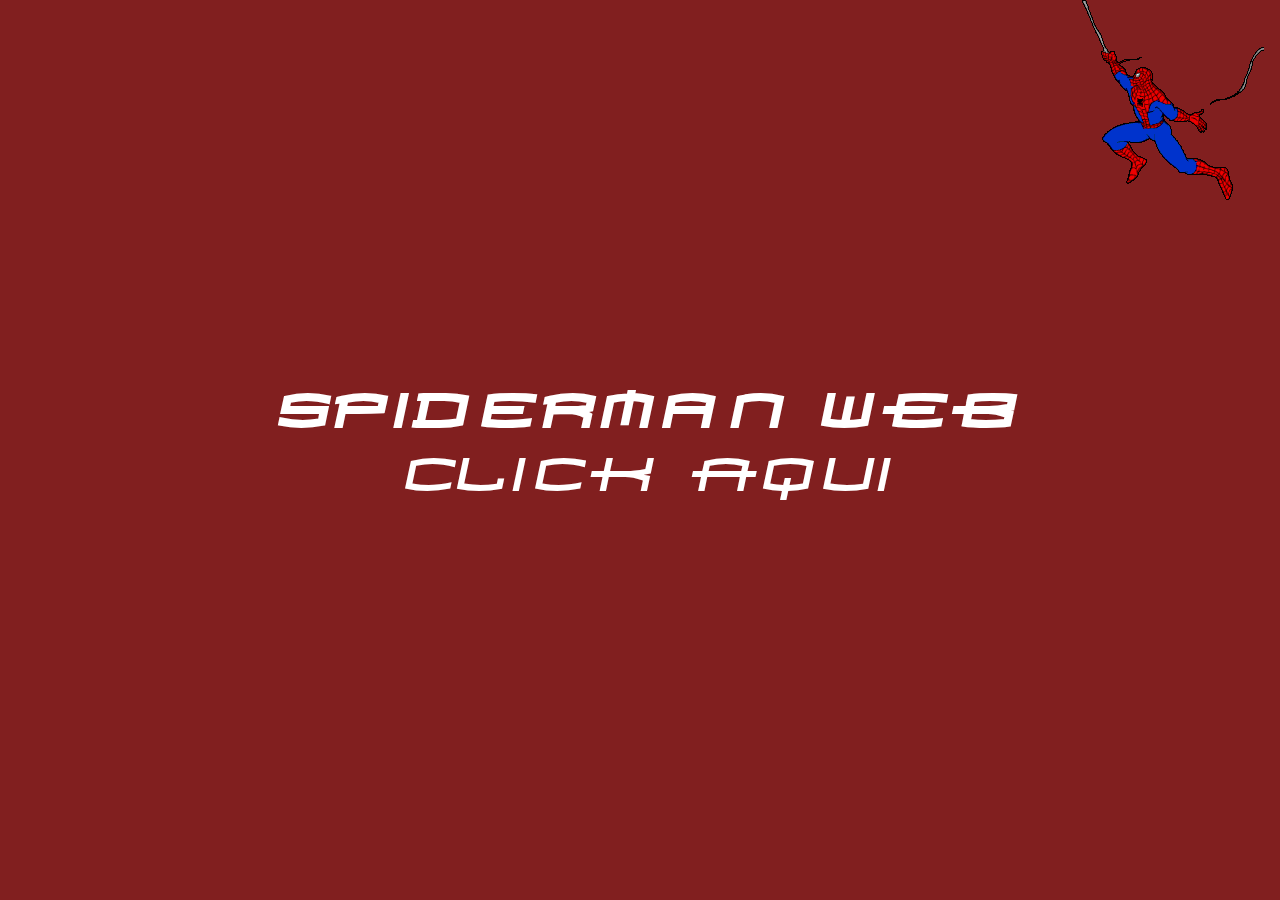
==== index.html @ 6c0f672e "feat: hide scrollbar" ====
<!DOCTYPE html>
<html lang="es">
    <head>
        <title> Spider-man</title>
        <meta charset="UTF-8">
        <meta name="author" content="Carlos Garcia">
        <meta name="owner" content="Carlos Garcia">
        <meta name="viewport" content="width=device-width, initial-scale=1.0"> 
        <link rel="stylesheet" href="./styles/estilos.css">
        <link rel="stylesheet" href="./styles/slideshow.css">
        <link rel="stylesheet" href="./styles/playVideo.css">
        <link rel="stylesheet" href="./styles/overlay.css">
        <link rel="icon" type="image/x-icon" href="./images/spiderman.ico"> 
        <script src="scripts/setEnemy.js"></script>
        
        <script src="scripts/topnav.js"></script>
        <script src="scripts/playVideo.js"></script>
        <script src="scripts/validateForm.js"></script>
        <script src="scripts/overlay_privacy.js"></script>
    </head>
    <body>
        <a name="inicio"></a>
        <div id="landing" onclick="landing_shrink()">
            <div id="landing_gif"></div>
            <div><h1>SPIDERMAN Web</h1></div>
            <div>Click aqui</div>
        </div>
        <div id="myLinks">
            <div><a href="#personaje" onclick="addMargin('personajeId')"> Protagonista </a></div>
            <div><a href="#habilidades" onclick="addMargin('habilidadesId')"> Habilidades </a></div>
            <div><a href="#enemigos" onclick="addMargin('enemigosId')"> Enemigos </a></div>
            <div><a href="#aliados" onclick="addMargin('aliadosId')"> Aliados </a></div>
        </div>

        <div class="no_landing contenedor-video">
            <iframe src="https://www.youtube.com/embed/Lddu3XraE0U?autoplay=1&mute=1&rel=0" title="YouTube video player" frameborder="0" allow="accelerometer; autoplay; clipboard-write; encrypted-media; gyroscope; picture-in-picture; web-share" allowfullscreen></iframe>
        </div>
        <a name="personaje"></a>
        <header class="no_landing">
            <div><a href="#inicio"><img id="logo" src="./images/logo.png"></a> </div>
            <div><a href="#personaje" onclick="addMargin('personajeId')"> Protagonista </a></div>
            <div><a href="#habilidades" onclick="addMargin('habilidadesId')"> Habilidades </a></div>
            <div><a href="#enemigos" onclick="addMargin('enemigosId')"> Enemigos </a></div>
            <div><a href="#aliados" onclick="addMargin('aliadosId')"> Aliados </a></div>
            <div><h1 style="font-size: large;">Spiderman</h1></div>
            <div>
                <a href="#" onclick="verticalMenu()"> <svg xmlns="http://www.w3.org/2000/svg" width="32" height="32" fill="currentColor" class="bi bi-list" viewBox="0 0 16 16">
                            <path fill-rule="evenodd" d="M2.5 12a.5.5 0 0 1 .5-.5h10a.5.5 0 0 1 0 1H3a.5.5 0 0 1-.5-.5zm0-4a.5.5 0 0 1 .5-.5h10a.5.5 0 0 1 0 1H3a.5.5 0 0 1-.5-.5zm0-4a.5.5 0 0 1 .5-.5h10a.5.5 0 0 1 0 1H3a.5.5 0 0 1-.5-.5z"/>
                            </svg>
                </a>
            </div>
            
        </header>
        
        
        <div class="personaje no_landing" id="personajeId">
            <div id="personaje_imagen">
                <img class="img_responsive front" src="images/spider-man.jpeg" alt="spiderman">
                <img class="img_responsive back" src="images/peter-parker.jpg" alt="spiderman">
            </div>
            <div style="flex-direction: column;">
                <h1> Peter Parker</h1>
                <p style="text-align: justify; text-justify: inter-character;">
                    Lorem ipsum dolor sit amet consectetur adipisicing elit. Explicabo nulla aut accusantium ipsa magnam nobis aliquam quae eius impedit, optio, placeat praesentium at iure voluptates modi ullam corporis? Veniam, at.
                </p>
                <p style="text-align: justify; text-justify: inter-character;">
                    Lorem ipsum dolor sit amet consectetur adipisicing elit. Explicabo nulla aut accusantium ipsa magnam nobis aliquam quae eius impedit, optio, placeat praesentium at iure voluptates modi ullam corporis? Veniam, at.
                </p>
                <p style="text-align: justify; text-justify: inter-character;">
                    Lorem ipsum dolor sit amet consectetur adipisicing elit. Explicabo nulla aut accusantium ipsa magnam nobis aliquam quae eius impedit, optio, placeat praesentium at iure voluptates modi ullam corporis? Veniam, at.
                </p>       
            </div>
        </div>
        <a name="habilidades"></a>
        <div class="habilidades no_landing" id="habilidadesId">
            <div class="flex-container-column">
                <div style="width: 100%; align-items:flex-start; margin-top: 50px; flex-wrap: wrap; align-content: flex-start;">
                    <div class="dot" onclick="currentSlide(1)"><img src="./images/gadget1.jpg"></div> 
                    <div class="dot" onclick="currentSlide(2)"><img src="./images/gadget2.jpg"></div> 
                    <div class="dot" onclick="currentSlide(3)"><img src="./images/gadget3.jpg"></div>
                    <div class="dot" onclick="currentSlide(4)"><img src="./images/gadget4.jpg"></div>
                    <div class="dot" onclick="currentSlide(5)"><img src="./images/gadget5.jpg"></div> 
                    <div class="dot" onclick="currentSlide(6)"><img src="./images/gadget6.jpg"></div> 
                </div>
                <div class="flex-container-column" style="width: 100%;">
                    <div>
                        <h1 id="nombre_artilugio"> Lanzaredes</h1>
                    </div>
                
                    <div style="width: 75%; height: 200px;">
                        <p id="descripcion_artilugio">
                            Lanza redes y atrapa a los enemigos
                        </p>
                    </div>
                </div>
            </div>
            <div class="slideshow-container">
                <div class="mySlides fade">
                    <div id="local-video" >
                        <video muted id="local-video-1" controls>
                            <source src="./video/weeb_shoot.mp4" type="video/mp4">
                        </video>
                    </div>
                    <div id="imagen-overlay-1">
                        <img src="./images/gadget1.jpg" >
                    </div>
                    <a class="play" onclick="playVideo(1)">
                        <svg xmlns="http://www.w3.org/2000/svg" width="64" height="64" fill="currentColor" class="bi bi-play" viewBox="0 0 16 16">
                            <path d="M10.804 8 5 4.633v6.734L10.804 8zm.792-.696a.802.802 0 0 1 0 1.392l-6.363 3.692C4.713 12.69 4 12.345 4 11.692V4.308c0-.653.713-.998 1.233-.696l6.363 3.692z"/>
                          </svg>
                    </a>
                </div> 
                <div class="mySlides fade">
                    <div id="local-video">
                        <video muted id="local-video-2" controls>
                            <source src="./video/punch.mp4" type="video/mp4">
                        </video>
                    </div>
                    <div id="imagen-overlay-2">
                        <img src="./images/gadget2.jpg" >
                    </div>
                    <a class="play" onclick="playVideo(2)">
                        <svg xmlns="http://www.w3.org/2000/svg" width="64" height="64" fill="currentColor" class="bi bi-play" viewBox="0 0 16 16">
                            <path d="M10.804 8 5 4.633v6.734L10.804 8zm.792-.696a.802.802 0 0 1 0 1.392l-6.363 3.692C4.713 12.69 4 12.345 4 11.692V4.308c0-.653.713-.998 1.233-.696l6.363 3.692z"/>
                          </svg>
                    </a>
                </div> 
                <div class="mySlides fade">
                    <div id="local-video">
                        <video muted id="local-video-3" controls>
                            <source src="./video/jump.mp4" type="video/mp4">
                        </video>
                    </div>
                    <div id="imagen-overlay-3">
                        <img src="./images/gadget3.jpg" >
                    </div>
                    <a class="play" onclick="playVideo(3)">
                        <svg xmlns="http://www.w3.org/2000/svg" width="64" height="64" fill="currentColor" class="bi bi-play" viewBox="0 0 16 16">
                            <path d="M10.804 8 5 4.633v6.734L10.804 8zm.792-.696a.802.802 0 0 1 0 1.392l-6.363 3.692C4.713 12.69 4 12.345 4 11.692V4.308c0-.653.713-.998 1.233-.696l6.363 3.692z"/>
                          </svg>
                    </a>
                </div>
                <div class="mySlides fade">
                    <div id="local-video">
                        <video muted id="local-video-4" controls>
                            <source src="./video/electrified.mp4" type="video/mp4">
                        </video>
                    </div>
                    <div id="imagen-overlay-4">
                        <img src="./images/gadget4.jpg" >
                    </div>
                    <a class="play" onclick="playVideo(4)">
                        <svg xmlns="http://www.w3.org/2000/svg" width="64" height="64" fill="currentColor" class="bi bi-play" viewBox="0 0 16 16">
                            <path d="M10.804 8 5 4.633v6.734L10.804 8zm.792-.696a.802.802 0 0 1 0 1.392l-6.363 3.692C4.713 12.69 4 12.345 4 11.692V4.308c0-.653.713-.998 1.233-.696l6.363 3.692z"/>
                          </svg>
                    </a>
                </div> 
                <div class="mySlides fade">
                    <div id="local-video">
                        <video muted id="local-video-5" controls>
                            <source src="./video/gravity.mp4" type="video/mp4">
                        </video>
                    </div>
                    <div id="imagen-overlay-5">
                        <img src="./images/gadget5.jpg" >
                    </div>
                    <a class="play" onclick="playVideo(5)">
                        <svg xmlns="http://www.w3.org/2000/svg" width="64" height="64" fill="currentColor" class="bi bi-play" viewBox="0 0 16 16">
                            <path d="M10.804 8 5 4.633v6.734L10.804 8zm.792-.696a.802.802 0 0 1 0 1.392l-6.363 3.692C4.713 12.69 4 12.345 4 11.692V4.308c0-.653.713-.998 1.233-.696l6.363 3.692z"/>
                          </svg>
                    </a>
                </div> 
                <div class="mySlides fade">
                    <div id="local-video">
                        <video muted id="local-video-6" controls>
                            <source src="./video/holodrone.mp4" type="video/mp4">
                        </video>
                    </div>
                    <div id="imagen-overlay-6">
                        <img src="./images/gadget6.jpg" >
                    </div>
                    <a class="play" onclick="playVideo(6)">
                        <svg xmlns="http://www.w3.org/2000/svg" width="64" height="64" fill="currentColor" class="bi bi-play" viewBox="0 0 16 16">
                            <path d="M10.804 8 5 4.633v6.734L10.804 8zm.792-.696a.802.802 0 0 1 0 1.392l-6.363 3.692C4.713 12.69 4 12.345 4 11.692V4.308c0-.653.713-.998 1.233-.696l6.363 3.692z"/>
                          </svg>
                    </a>
                </div>
                <a class="prev" onclick="plusSlides(-1)">❮</a>
                <a class="next" onclick="plusSlides(1)">❯</a>
                
            </div>
        </div>
            <a name="enemigos"></a>
        <div id="enemigosId" class="flex-container no_landing" style="align-items: center; justify-content: center; background-color: black;">
            <ul>
                <li onclick="setEnemy('Dr Octopus',1)">Dr Octopus</li>
                <li onclick="setEnemy('Electro',2)">Electro</li>
                <li onclick="setEnemy('Buitre',3)">Buitre</li>
                <li onclick="setEnemy('Rhino',4)">Rhino</li>
            </ul>
        </div>
        <div class="enemigos no_landing">
            <div class="flex-container-column">
                <h1 id="nombre_enemigo"> Dr Octopus </h1>
                <p>
                    Lorem ipsum dolor sit amet consectetur adipisicing elit. Nostrum perferendis error reprehenderit eveniet sapiente necessitatibus fugit asperiores, odit, unde quidem sequi magnam, quasi obcaecati quae cumque veniam doloribus rerum suscipit?
                    Lorem ipsum dolor sit amet consectetur adipisicing elit. Deserunt, at repudiandae provident excepturi praesentium sint doloribus dicta doloremque officiis. Dolorem ea ab corporis necessitatibus accusamus omnis a maiores debitis libero.
                </p>
            </div>
            <div>
                <img id="imagen_enemigo" class="img_responsive" style="position: relative;" src="images/octopus.jpeg">
            </div>
        </div>
        <div class="horizontal_decoration no_landing"> 
        </div>
        <a name="aliados"></a>
        <div class="aliados no_landing" id="aliadosId"> 
                <div class="aliado_imagen">
                    <img src="./images/mary_jane.png">
                    <div class="aliado_texto">
                        <h1 style="margin-bottom: 20px;">Mary Jane</h1>
                        <div>
                            <div>
                                Lorem ipsum dolor, sit amet consectetur adipisicing elit. Quos, ut corporis fugiat fuga expedita quaerat perferendis dolores nulla modi. Impedit aspernatur quaerat temporibus natus dolor aut similique dolore voluptatibus maxime!
                            </div>
                            <div>
                                Lorem ipsum dolor, sit amet consectetur adipisicing elit. Quos, ut corporis fugiat fuga expedita quaerat perferendis dolores nulla modi. Impedit aspernatur quaerat temporibus natus dolor aut similique dolore voluptatibus maxime!
                            </div>
                        </div>
                    </div>
                </div>
                <div class="aliado_imagen">
                    <img src="./images/miles_morales.jpg">
                    <div class="aliado_texto">
                        <h1 style="margin-bottom: 20px;">Miles Morales</h1>
                        <div>
                            <div>
                                Lorem ipsum dolor, sit amet consectetur adipisicing elit. Quos, ut corporis fugiat fuga expedita quaerat perferendis dolores nulla modi. Impedit aspernatur quaerat temporibus natus dolor aut similique dolore voluptatibus maxime!
                            </div>
                            <div>
                                Lorem ipsum dolor, sit amet consectetur adipisicing elit. Quos, ut corporis fugiat fuga expedita quaerat perferendis dolores nulla modi. Impedit aspernatur quaerat temporibus natus dolor aut similique dolore voluptatibus maxime!
                            </div>
                        </div>
                    </div>
                </div>
 
                <div class="aliado_imagen">
                    <img src="./images/black_cat.jpg">
                    <div class="aliado_texto">
                        <h1 style="margin-bottom: 20px;">Black Cat</h1>
                        <div>
                            <div>
                                Lorem ipsum dolor, sit amet consectetur adipisicing elit. Quos, ut corporis fugiat fuga expedita quaerat perferendis dolores nulla modi. Impedit aspernatur quaerat temporibus natus dolor aut similique dolore voluptatibus maxime!
                            </div>
                            <div>
                                Lorem ipsum dolor, sit amet consectetur adipisicing elit. Quos, ut corporis fugiat fuga expedita quaerat perferendis dolores nulla modi. Impedit aspernatur quaerat temporibus natus dolor aut similique dolore voluptatibus maxime!
                            </div>
                        </div>
                    </div>
                </div>
                <div class="aliado_imagen">
                    <img src="./images/aunt_may.jpg">
                    <div class="aliado_texto">
                        <h1 style="margin-bottom: 20px;">Tia May</h1>
                        <div>
                            <div>
                                Lorem ipsum dolor, sit amet consectetur adipisicing elit. Quos, ut corporis fugiat fuga expedita quaerat perferendis dolores nulla modi. Impedit aspernatur quaerat temporibus natus dolor aut similique dolore voluptatibus maxime!
                            </div>
                            <div>
                                Lorem ipsum dolor, sit amet consectetur adipisicing elit. Quos, ut corporis fugiat fuga expedita quaerat perferendis dolores nulla modi. Impedit aspernatur quaerat temporibus natus dolor aut similique dolore voluptatibus maxime!
                            </div>
                        </div>
                    </div>
                </div>
        </div>
        
        <a name="contacto"></a>
        

        <div class="contacto no_landing" id="contactoId"> 
            <h1 style="text-align: center;"> Formulario de contacto</h1>
            <div id="form-type">
                    
                <form  action="mailto:garciaroi@esat-alumni.com" method="post" enctype="text/plain" onsubmit="return validateForm()">
                    <table style="border: 1px; margin: auto;" cellpadding="10">
                        <tr>
                            <td> Nombre </td> 
                            <td> <input type="text" name="nombre" placeholder="Nombre"></td>
                        </tr>
                        <tr>
                            <td> Apellido </td> 
                            <td> <input type="text" name="apellido"  placeholder="Apellido"></td>
                        </tr>
                        <tr>
                            <td> Email </td> 
                            <td> <input type="email"  placeholder="Email" width="100%"> <br></td>
                        </tr>
                        <tr>
                            <td style="text-align: center;" colspan="2"> Descripcion </td>
                        </tr>
                        <tr>
                            <td colspan="2"> <textarea name="descripcion" rows="15" cols="1">
                                
                            </textarea> </td> 
                        </tr>
                        <tr>
                            <td style="text-align: center;"> <input style="text-align: center;" type="submit" value="Enviar"></td> 
                            <td style="text-align: center;"> <input style="text-align: center;" type="reset" value="Borrar datos"> </td>
                        </tr>
                        <tr>
                            <td><input id="accept_policy" type="checkbox"></td>
                            <td> Politica de privacidad</td>
                        </tr>
                        <tr>
                            <td colspan="2"><div class="myBox">
                                <p><strong>POLÍTICA DE PRIVACIDAD</strong></p><p>El presente Política de Privacidad establece los términos en que Carlos García usa y protege la información que es proporcionada por sus usuarios al momento de utilizar su sitio web. Esta compañía está comprometida con la seguridad de los datos de sus usuarios. Cuando le pedimos llenar los campos de información personal con la cual usted pueda ser identificado, lo hacemos asegurando que sólo se empleará de acuerdo con los términos de este documento. Sin embargo esta Política de Privacidad puede cambiar con el tiempo o ser actualizada por lo que le recomendamos y enfatizamos revisar continuamente esta página para asegurarse que está de acuerdo con dichos cambios.</p><p><strong>Información que es recogida</strong></p><p>Nuestro sitio web podrá recoger información personal por ejemplo: Nombre,&nbsp; información de contacto como&nbsp; su dirección de correo electrónica e información demográfica. Así mismo cuando sea necesario podrá ser requerida información específica para procesar algún pedido o realizar una entrega o facturación.</p><p><strong>Uso de la información recogida</strong></p><p>Nuestro sitio web emplea la información con el fin de proporcionar el mejor servicio posible, particularmente para mantener un registro de usuarios, de pedidos en caso que aplique, y mejorar nuestros productos y servicios. &nbsp;Es posible que sean enviados correos electrónicos periódicamente a través de nuestro sitio con ofertas especiales, nuevos productos y otra información publicitaria que consideremos relevante para usted o que pueda brindarle algún beneficio, estos correos electrónicos serán enviados a la dirección que usted proporcione y podrán ser cancelados en cualquier momento.</p><p>Carlos García está altamente comprometido para cumplir con el compromiso de mantener su información segura. Usamos los sistemas más avanzados y los actualizamos constantemente para asegurarnos que no exista ningún acceso no autorizado.</p><p><strong>Cookies</strong></p><p>Una cookie se refiere a un fichero que es enviado con la finalidad de solicitar permiso para almacenarse en su ordenador, al aceptar dicho fichero se crea y la cookie sirve entonces para tener información respecto al tráfico web, y también facilita las futuras visitas a una web recurrente. Otra función que tienen las cookies es que con ellas las web pueden reconocerte individualmente y por tanto brindarte el mejor servicio personalizado de su web.</p><p>Nuestro sitio web emplea las cookies para poder identificar las páginas que son visitadas y su frecuencia. Esta información es empleada únicamente para análisis estadístico y después la información se elimina de forma permanente. Usted puede eliminar las cookies en cualquier momento desde su ordenador. Sin embargo las cookies ayudan a proporcionar un mejor servicio de los sitios web, estás no dan acceso a información de su ordenador ni de usted, a menos de que usted así lo quiera y la proporcione directamente <a href="https://noticiasatleticodemadrid.es/" target="_blank">noticias</a>. Usted puede aceptar o negar el uso de cookies, sin embargo la mayoría de navegadores aceptan cookies automáticamente pues sirve para tener un mejor servicio web. También usted puede cambiar la configuración de su ordenador para declinar las cookies. Si se declinan es posible que no pueda utilizar algunos de nuestros servicios.</p><p><strong>Enlaces a Terceros</strong></p><p>Este sitio web pudiera contener en laces a otros sitios que pudieran ser de su interés. Una vez que usted de clic en estos enlaces y abandone nuestra página, ya no tenemos control sobre al sitio al que es redirigido y por lo tanto no somos responsables de los <a href="https://plantillaterminosycondicionestiendaonline.com/" target="_blank">términos o privacidad</a> ni de la protección de sus datos en esos otros sitios terceros. Dichos sitios están sujetos a sus propias políticas de privacidad por lo cual es recomendable que los consulte para confirmar que usted está de acuerdo con estas.</p><p><strong>Control de su información personal</strong></p><p>En cualquier momento usted puede restringir la recopilación o el uso de la información personal que es proporcionada a nuestro sitio web.&nbsp; Cada vez que se le solicite rellenar un formulario, como el de alta de usuario, puede marcar o desmarcar la opción de recibir información por correo electrónico. &nbsp;En caso de que haya marcado la opción de recibir nuestro boletín o publicidad usted puede cancelarla en cualquier momento.</p><p>Esta compañía no venderá, cederá ni distribuirá la información personal que es recopilada sin su consentimiento, salvo que sea requerido por un juez con un orden judicial.</p><p>Carlos García Se reserva el derecho de cambiar los términos de la presente Política de Privacidad en cualquier momento.</p><p>Esta politica de privacidad se han generado en <a href="https://politicadeprivacidadplantilla.com/" target="_blank">politicadeprivacidadplantilla.com</a>.<br></p>
                            </div></td>
                        </tr> 
                    
                        
                    </table>
                </form>
            </div>
        </div>
        <footer class="no_landing">
            <div>
                Academic Web made by <a href="./cv/index.html" target="_blank">Carlos Garcia </a>
            </div>
            <div>
                <a href="#" onclick="showPrivacy()">Politica privacidad</a>
            </div>
            <div>
                <a href="#contacto">Contacto</a>
            </div>
            <div>
                <a href="https://www.linkedin.com/in/carlos-garc%C3%ADa-roig-8a1536192/" target="_blank"><img src="./images/linkedin.png"></a>
                <a href="https://twitter.com/SpiderMan" target="_blank"><img src="./images/twitter.png"></a>
                <a href="https://www.youtube.com/channel/UChGyVH970KcYHYltQmR-JnA" target="_blank"><img src="./images/youtube.png"></a>
            </div>
        </footer>
        <div class="overlay" id="overlay">
            <div class="popup" id="popup">
                <span class="close " onclick="closePrivacy()">X</span>
                <p><strong>POLÍTICA DE PRIVACIDAD</strong></p><p>El presente Política de Privacidad establece los términos en que Carlos García usa y protege la información que es proporcionada por sus usuarios al momento de utilizar su sitio web. Esta compañía está comprometida con la seguridad de los datos de sus usuarios. Cuando le pedimos llenar los campos de información personal con la cual usted pueda ser identificado, lo hacemos asegurando que sólo se empleará de acuerdo con los términos de este documento. Sin embargo esta Política de Privacidad puede cambiar con el tiempo o ser actualizada por lo que le recomendamos y enfatizamos revisar continuamente esta página para asegurarse que está de acuerdo con dichos cambios.</p><p><strong>Información que es recogida</strong></p><p>Nuestro sitio web podrá recoger información personal por ejemplo: Nombre,&nbsp; información de contacto como&nbsp; su dirección de correo electrónica e información demográfica. Así mismo cuando sea necesario podrá ser requerida información específica para procesar algún pedido o realizar una entrega o facturación.</p><p><strong>Uso de la información recogida</strong></p><p>Nuestro sitio web emplea la información con el fin de proporcionar el mejor servicio posible, particularmente para mantener un registro de usuarios, de pedidos en caso que aplique, y mejorar nuestros productos y servicios. &nbsp;Es posible que sean enviados correos electrónicos periódicamente a través de nuestro sitio con ofertas especiales, nuevos productos y otra información publicitaria que consideremos relevante para usted o que pueda brindarle algún beneficio, estos correos electrónicos serán enviados a la dirección que usted proporcione y podrán ser cancelados en cualquier momento.</p><p>Carlos García está altamente comprometido para cumplir con el compromiso de mantener su información segura. Usamos los sistemas más avanzados y los actualizamos constantemente para asegurarnos que no exista ningún acceso no autorizado.</p><p><strong>Cookies</strong></p><p>Una cookie se refiere a un fichero que es enviado con la finalidad de solicitar permiso para almacenarse en su ordenador, al aceptar dicho fichero se crea y la cookie sirve entonces para tener información respecto al tráfico web, y también facilita las futuras visitas a una web recurrente. Otra función que tienen las cookies es que con ellas las web pueden reconocerte individualmente y por tanto brindarte el mejor servicio personalizado de su web.</p><p>Nuestro sitio web emplea las cookies para poder identificar las páginas que son visitadas y su frecuencia. Esta información es empleada únicamente para análisis estadístico y después la información se elimina de forma permanente. Usted puede eliminar las cookies en cualquier momento desde su ordenador. Sin embargo las cookies ayudan a proporcionar un mejor servicio de los sitios web, estás no dan acceso a información de su ordenador ni de usted, a menos de que usted así lo quiera y la proporcione directamente <a href="https://noticiasatleticodemadrid.es/" target="_blank">noticias</a>. Usted puede aceptar o negar el uso de cookies, sin embargo la mayoría de navegadores aceptan cookies automáticamente pues sirve para tener un mejor servicio web. También usted puede cambiar la configuración de su ordenador para declinar las cookies. Si se declinan es posible que no pueda utilizar algunos de nuestros servicios.</p><p><strong>Enlaces a Terceros</strong></p><p>Este sitio web pudiera contener en laces a otros sitios que pudieran ser de su interés. Una vez que usted de clic en estos enlaces y abandone nuestra página, ya no tenemos control sobre al sitio al que es redirigido y por lo tanto no somos responsables de los <a href="https://plantillaterminosycondicionestiendaonline.com/" target="_blank">términos o privacidad</a> ni de la protección de sus datos en esos otros sitios terceros. Dichos sitios están sujetos a sus propias políticas de privacidad por lo cual es recomendable que los consulte para confirmar que usted está de acuerdo con estas.</p><p><strong>Control de su información personal</strong></p><p>En cualquier momento usted puede restringir la recopilación o el uso de la información personal que es proporcionada a nuestro sitio web.&nbsp; Cada vez que se le solicite rellenar un formulario, como el de alta de usuario, puede marcar o desmarcar la opción de recibir información por correo electrónico. &nbsp;En caso de que haya marcado la opción de recibir nuestro boletín o publicidad usted puede cancelarla en cualquier momento.</p><p>Esta compañía no venderá, cederá ni distribuirá la información personal que es recopilada sin su consentimiento, salvo que sea requerido por un juez con un orden judicial.</p><p>Carlos García Se reserva el derecho de cambiar los términos de la presente Política de Privacidad en cualquier momento.</p><p>Esta politica de privacidad se han generado en <a href="https://politicadeprivacidadplantilla.com/" target="_blank">politicadeprivacidadplantilla.com</a>.<br></p>
                <br>
                <a href="#" onclick="closePrivacy()" style="margin: auto;">Cerrar </a>
            </div>
        </div>
        <script src="scripts/spiderman_scripts.js"></script>
        <script src="scripts/slideshow.js"></script>
        <script src="scripts/addMargin.js"></script>
    </body>
</html>
---- styles/estilos.css ----
@font-face {
  font-family: spiderman;
  src: url("../fonts/HOMOARAK.TTF");
}

*{
    box-sizing: border-box;
    /*background-color: black;*/
    color: whitesmoke;
    font-family: spiderman;
    scroll-behavior: smooth;
}

html, body{
    background-color: black;
    width: 100%;
    height: 100%;
    margin: 0px;
    overflow-y: auto;
}

body::-webkit-scrollbar{
    display: none;
}

/* Elementos de neutralidad */
header, section, article, footer, aside, nav,h1{
    display: flex;
    margin: 0;
    padding: 0;
}


header{
    flex-direction: row;
    justify-content: space-between;
    align-items: center;
    flex-wrap: wrap;
    background-color: rgb(129, 31, 31);
    border-bottom: 1px solid black;
    color: black;
    padding: 20px;
    width: 100%;
    height: 80px;
    position: fixed;
    top: 0;
    left: 0;
    z-index: 9999;
}

header a{
    color: white;
    text-decoration: none;
    font-size: large;
}

header a:hover{
    color: black;
}

header div{
    margin: auto;
}

header div:nth-child(6){
    display: none;
}
header div:nth-child(7){
    display: none;
}
header div:nth-child(5){
    margin-right: 0px;
}
header div:nth-child(1){
    margin-left: 0px;
}

#logo{
    height: 50px; 
    width: 50px; 
    margin-left: 0px;
}

#myLinks {
    display: none;
    margin-top: 100px;
  }

#myLinks div{
    display: flex;
    margin: 15px;
    align-items: center;
    justify-content: center;
    font-size: x-large;
}

.contenedor-video {
    width: 100%;
    position: relative;
    overflow: hidden;
    padding-top: 56.25%; /* 16:9 Aspect Ratio (h divided by w) */
  }
  .contenedor-video iframe {
    position: absolute;
    top: 0;
    left: 0;
    width: 100%;
    height: 100%;
  }

footer{
    flex-direction: row;
    justify-content: space-evenly;
    height: 40px;
    width: 100%;
    background-color: rgb(129, 31, 31);
    color: black;
    align-items: center;
    position: fixed;
    bottom: 0;
    left: 0;
    border-top: 2px solid black;
    z-index: 9999;
}

footer img{
    width: 24px;
    height: 24px;
}

footer div{
    padding: 10px;
}



#landing_gif{
    position: absolute;
    top: 0%;
    right: 0%;
    width: 200px;
    height: 220px;
    animation: mover 10s linear infinite;
    /*background-color: blue;*/
    background-image: url('../images/landing_gif.gif');
    background-repeat: no-repeat;
    overflow: hidden;
    transition: opacity 0.5s ease-in-out;
    transition-property: all;
    
}

@keyframes mover {
0% {
  margin-right: 0%;
}
100% {
  margin-right: 100%;
}
}

#landing{
    display: flex;
    flex-direction: column;
    justify-content: center;
    align-items: center;
    background-color: rgb(129, 31, 31);
    margin: 0px;
    height: 100%;
    width: 100%;
    transition: height 0.75s ease;
    cursor: pointer;
    /*padding: 20px;*/
}

#landing div, #landing div h1{
    color: white;
    font-size: 64px;
}

.flex-container-row{
    flex-direction: row;
}

.flex-container-column{
    flex-direction: column;
}

.personaje{
    display: flex;
    flex-direction: row;
    justify-content: space-between;
    background-color: black;
    align-items: center;
    width: 100%;
    height: 600px;
}

.personaje div{
    display: flex;
    align-items: center;
    justify-content: center;
    width: 50%;
    height: 100%;
    border: 0px red solid;
    padding: 20px;
    position: relative;
}


.habilidades{
    display: flex;
    justify-content: space-between;
    width: 100%;
    /* height: 700px; */
    height: auto;
    background-color: #151D20
}

.habilidades div:not(.mySlides){
    display: flex;
    align-items: center;
    justify-content: center;
    /*margin: 20px;*/
    width: 50%;
    padding: 10px;
    background-color: #151D20
}



.enemigos{
    display: flex;
    flex-wrap: wrap;
    background-color: rgb(129, 31, 31);
    justify-content: flex-start;
    align-items: center;
    width: 100%;
    /* height: 800px; */
    height: auto;
}

.enemigos div{
    display: flex;
    align-items: center;
    justify-content: center;
    width: 50%;
    height: 100%;
    border: 0px red solid;
    padding: 20px;
}

.aliados{
    display: flex;
    flex-direction: row;
    flex-wrap: wrap;
    justify-content: space-evenly;
    width: 100%;
    height: auto;
    padding: 50px;
    background-color: #151D20;
}

.aliados div{
    
    
    margin-bottom: 20px;
}

.aliado_imagen{

    width: 40%;
    height: auto;
    position: relative;
    overflow: hidden;
}

.aliado_imagen::-weblit-scrollbar{
    width: 0px;
    background-color: transparent;
}

.aliado_imagen div{
    width: 100%;
    height: auto;
}
.aliado_imagen img{
    width: 100%;
    border-radius: 45px;
    height: auto;
    transition: opacity 0.5s ease-in-out;;
}


.aliado_texto{
    display: none;
    position: absolute;
    width: 100%;
    height: 100%;
    top: 50%;
    left: 50%;
    transform: translate(-50%, -50%);
    padding: 30px;
    margin: auto;
    justify-content: space-between;
    align-items: center;
    flex-direction: column;
}

.aliado_texto div{
    max-height: 100px;
    overflow-y: auto;
}

.aliado_texto h1{
    font-size: medium;
}

.aliado_texto div::-webkit-scrollbar{
    display:none;
}

.aliado_imagen:hover img{
    opacity: 0.2;
    border: 2px solid white;
}

.aliado_imagen:hover .aliado_texto{
    display: flex;
}

.contacto{
    display: flex;
    flex-direction: column;
    justify-content: center;
    background-image: url('../images/contact-transparent.png');
    background-size: 100% 100%;
    background-repeat: no-repeat;
    background-position: 50%;
    align-items: center;
    width: 100%;
    height: 800px;
    background-color: rgba(0, 0, 0);
}

.horizontal_decoration{
    display: flex;
    width: 100%; 
    height: 50px;
    background-color: black;
}

div ul li{
    float: left;
    list-style: outside none none;
    margin-right: 10px;
    border: 2px solid black;
    padding: 10px;
    font-size: 32px;
}

div ul li:hover{
    background-color: white;
    color: black;
}

.img_responsive{
    display: flex;
    position: absolute;
    border-radius: 45px 45px 45px 45px;
    padding: 30px;
    width: 100%;
    height: auto;
    max-height: 100%;
    backface-visibility: hidden;
    transition: transform 1s;;
}

.enemigos_imagen{
    position: relative;
    height: auto;
    max-height: 100%;
}
.personaje #personaje_imagen:hover .front{
    transform: rotateY(180deg);
}

.personaje #personaje_imagen:hover .back{
    transform: rotateY(0deg);
}

.back{
    transform: rotateY(180deg);
}

.no_landing{
    display: none;
}

#form-type{
    margin: 20px;
    width: 600px;
    height: 500px;
    margin-bottom: 100px;
}

.myBox {
    border: none;
    padding: 5px;
    width: 100%;
    height: 100px;
    overflow-y: auto;
    overflow-x: auto;
}

.myBox::-webkit-scrollbar{
    display: none;
}


input, textarea{
    color: white;
    background-color: #151D20;
    width: 100%;
}
/* Media */
@media only screen and (min-width:769px){
    /* styles for mobile browsers smaller than 480px; (iPhone) */
    
}
@media only screen and (min-width:541px) and (max-width:769px) {
    #landing div, #landing div h1{
        color: white;
        font-size: 42px;
    }
    header{
        height: auto;
    }
    header div:nth-child(1){
        margin-left: 0px;
    }
    header div:nth-child(2){
        display: none;
    }
    header div:nth-child(3){
        display: none;
    }
    header div:nth-child(4){
        display: none;
    }
    header div:nth-child(5){
        display: none;
    }
    header div:nth-child(6){
        display: block;
    }
    header div:nth-child(7){
        display: block;
        margin-right: 0px;
    }
    footer{
        flex-direction: row;
        height: auto;
        font-size: 12px;
    }
    footer div{
        padding: 5px;
    }
    div ul li{
        font-size: 24px;
    }
    .personaje{
        flex-direction: column;
        height: auto;
    }
    .personaje div{
        width: 100%;
        height: auto;
        min-height: 400px;
    }
    .enemigos{
        flex-direction: column;
        height: auto;
    }
    .enemigos div{
        flex-direction: column;
        width: 100%;
    }
    .habilidades{
        flex-direction: column;
        height: auto;
    }
    .habilidades div:not(.mySlides){
        width: 100%;
    }

    .aliados{
        width: 100%;
        height: auto;
    }

    .aliado_imagen{
        width: 100%;
    }

    .contacto{
        width: 100%;
        /* height: auto; */
    }
    .contacto h1{
        font-size: medium;
    }
    #form-type{
        margin: 20px;
        width: 100%;
        height: auto;
        margin-bottom: 100px;
        /* overflow: scroll; */
    }
    #nombre_artilugio{
        font-size: medium;
    }
    td, tr, input{
        font-size: 10px;
    }
    .aliado_texto{
        font-size: 14px;
    }

    .aliado_texto div{
        max-height: 100px;
    }
    
}
@media only screen and (max-width:540px){
    #landing div, #landing div h1{
        color: white;
        font-size: 24px;
    }
    header{
        height: auto;
    }
    header div{
        margin: auto;
    }
    header div:nth-child(1){
        margin-left: 0px;
    }
    header div:nth-child(2){
        display: none;
    }
    header div:nth-child(3){
        display: none;
    }
    header div:nth-child(4){
        display: none;
    }
    header div:nth-child(5){
        display: none;
    }
    header div:nth-child(6){
        display: block;
    }
    header div:nth-child(7){
        display: block;
        margin-right: 0px;
    }
    footer{
        flex-direction: row;
        height: 60px;
        flex-wrap: wrap;
        font-size: 12px;
    }
    footer div{
        padding: 5px;
        
    }
    div ul li{
        font-size: 18px;
    }
    .personaje{
        flex-direction: column;
        height: auto;
    }
    .personaje div{
        width: 100%;
        height: auto;
        min-height: 400px;
    }
    .img_responsive{
        max-height: 400px;
    }

    .enemigos{
        height: auto;
    }
    .enemigos div{
        flex-direction: column;
        width: 100%;
    }
    header{
        height: 70px;
    }
    header a{
        font-size: medium;
        padding: 0px;
    }

    #logo{
        height: 35px; 
        width: 35px; 
        margin-left: 0px;
    }

    .contenedor-video{
        margin-top: 100px;
      }
    .habilidades{
        flex-direction: column;
        height: auto;
    }
    .habilidades div:not(.mySlides){
        width: 100%;
    }
    .aliados{
        width: 100%;
        height: auto;
    }

    .aliado_imagen{
        width: 100%;
        
    }

    .contacto h1{
        font-size: medium;
    }
    #form-type{
        margin: 20px;
        width: 100%;
        height: auto;
        margin-bottom: 100px;
        /* overflow: scroll; */
    }

    #nombre_artilugio{
        font-size: medium;
    }

    td, tr, input{
        font-size: 10px;
    }

    .myBox p{
        font-size: 10px;
    }

    .aliado_texto{
        font-size: 12px;
    }

    .aliado_texto div{
        max-height: 75px;
    }
}
---- styles/slideshow.css ----
/* Slideshow container */
.slideshow-container {
    max-width: 1000px;
    width: 100%;
    height: auto;
    position: relative;
    margin: auto;
  }
  
  /* Next & previous buttons */
  .prev, .next {
    cursor: pointer;
    position: absolute;
    top: 50%;
    width: auto;
    padding: 16px;
    margin-top: -22px;
    color: white;
    font-weight: bold;
    font-size: 18px;
    transition: 0.6s ease;
    border-radius: 0 3px 3px 0;
    user-select: none;
    z-index: 9999;
  }

  .play{
    cursor: pointer;
    position: absolute;
    top: 50%;
    left: 45%;
    width: auto;
    padding: 16px;
    margin-top: -22px;
    color: white;
    font-weight: bold;
    font-size: 18px;
    transition: 0.6s ease;
    border-radius: 0 3px 3px 0;
    user-select: none;
    z-index: 9999;
  }
  
  /* Position the "next button" to the right */
  .next {
    right: 0;
    border-radius: 3px 0 0 3px;
  }
  .prev {
    left: 0;
    border-radius: 3px 0 0 3px;
  }
  
  /* On hover, add a black background color with a little bit see-through */
  .prev:hover, .next:hover {
    background-color: rgba(0,0,0,0.8);
  }

  
  /* The dots/bullets/indicators */
  .dot {
    flex-basis: 25%;
    margin-bottom: 10px;
    margin-right: 10px;
    padding: 10px;
    cursor: pointer;
    width: 100%;
    height: auto;
    background-color: red;
    border-radius: 50%;
    overflow: hidden;
    box-sizing: border-box;
    transition: background-color 0.6s ease;
  }

  .dot img{
    width: 125%;
    height: auto;
    border-radius: 50%;
    overflow: hidden;
  }

  .dot img:hover{
    border: 2px solid white;

  }
  
  .active, .dot:hover {
    background-color: #717171;
  }
  
  /* Fading animation */
  .fade {
    animation-name: fade;
    animation-duration: 1.5s;
    
  }
  
  .gadget_video{
      height: 400px; 
      min-height: 400px;
  }

  .mySlides{
    position: relative;
    width: 100%;
  }
  .mySlides img{
    border-radius: 45px 45px 45px 45px;
    width: 100%;
    height: auto;
  }
  
  @keyframes fade {
    from {opacity: .4} 
    to {opacity: 1}
  }
  
  /* On smaller screens, decrease text size */
  @media only screen and (max-width:540px){
    .prev, .next,.text {font-size: 11px}
    .mySlides div.gadget_video{
      height: 300px;
    }
  }
---- styles/playVideo.css ----
#local-video {
    position: relative;
    padding-bottom: 56.25%;
    height: 0;
    width: 100%;
    border-radius: 45px 45px 45px 45px;
    overflow: hidden;
}
#local-video video {
    position: absolute;
    top: 0;
    left: 0;
    width: 100%;
    height: auto;
}
#imagen-overlay-1, #imagen-overlay-2, #imagen-overlay-3, #imagen-overlay-4, #imagen-overlay-5, #imagen-overlay-6{
    position: absolute;
    top: 0;
    left: 0;
    width: 100%;
    height: auto;
    z-index: 1;
}
#imagen-overlay-1 img{
    width: 100%;
    height: auto;
}

#imagen-overlay-2 img{
    width: 100%;
    height: auto;
}

#imagen-overlay-3 img{
    width: 100%;
    height: auto;
}

#imagen-overlay-4 img{
    width: 100%;
    height: auto;
}

#imagen-overlay-5 img{
    width: 100%;
    height: auto;
}

#imagen-overlay-6 img{
    width: 100%;
    height: auto;
}

.play{
    z-index: 9000;
}
---- styles/overlay.css ----
.overlay {
    position: fixed;
    top: 0;
    left: 0;
    width: 100%;
    height: 100%;
    background: rgba(0,0,0,0.5);
    display: none;
    align-items: center;
    justify-content: center;
    z-index: 99999;
}
.popup {
    background: #151D20;
    color: white;
    padding: 20px;
    border-radius: 5px;
    flex-direction: column;
    width: 80%;
    height: 80%;
    position: relative;
    overflow-y: auto;
}

.popup::-webkit-scrollbar{
    display: none;
}
.close {
    position: absolute;
    top: 0;
    right: 0;
    padding: 10px;
    cursor: pointer;
}
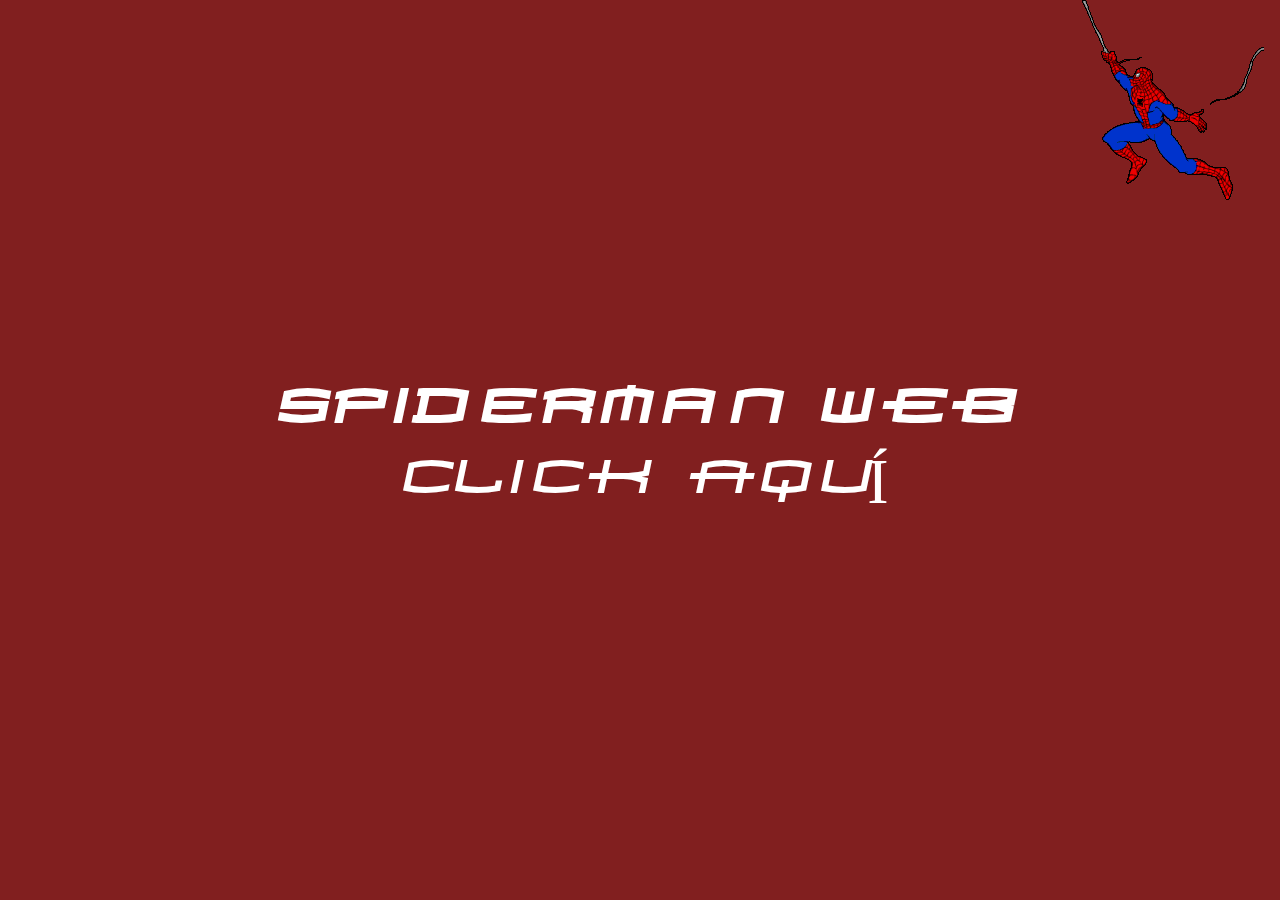
==== commit 2866cdce: "Update index.html" ====
--- a/index.html
+++ b/index.html
@@ -3,6 +3,8 @@
     <head>
         <title> Spider-man</title>
         <meta charset="UTF-8">
+        <meta name="description" content="Web academica sobre Spiderman">
+        <meta name="keywords" content="Spiderman,Insomniac">
         <meta name="author" content="Carlos Garcia">
         <meta name="owner" content="Carlos Garcia">
         <meta name="viewport" content="width=device-width, initial-scale=1.0"> 
@@ -23,7 +25,7 @@
         <div id="landing" onclick="landing_shrink()">
             <div id="landing_gif"></div>
             <div><h1>SPIDERMAN Web</h1></div>
-            <div>Click aqui</div>
+            <div>Click aquÍ</div>
         </div>
         <div id="myLinks">
             <div><a href="#personaje" onclick="addMargin('personajeId')"> Protagonista </a></div>
@@ -37,14 +39,14 @@
         </div>
         <a name="personaje"></a>
         <header class="no_landing">
-            <div><a href="#inicio"><img id="logo" src="./images/logo.png"></a> </div>
+            <div><a href="#inicio"><img id="logo" src="./images/logo.png" alt="spider_logo"></a> </div>
             <div><a href="#personaje" onclick="addMargin('personajeId')"> Protagonista </a></div>
             <div><a href="#habilidades" onclick="addMargin('habilidadesId')"> Habilidades </a></div>
             <div><a href="#enemigos" onclick="addMargin('enemigosId')"> Enemigos </a></div>
             <div><a href="#aliados" onclick="addMargin('aliadosId')"> Aliados </a></div>
             <div><h1 style="font-size: large;">Spiderman</h1></div>
             <div>
-                <a href="#" onclick="verticalMenu()"> <svg xmlns="http://www.w3.org/2000/svg" width="32" height="32" fill="currentColor" class="bi bi-list" viewBox="0 0 16 16">
+                <a href="#inicio" onclick="verticalMenu()"> <svg xmlns="http://www.w3.org/2000/svg" width="32" height="32" fill="currentColor" class="bi bi-list" viewBox="0 0 16 16">
                             <path fill-rule="evenodd" d="M2.5 12a.5.5 0 0 1 .5-.5h10a.5.5 0 0 1 0 1H3a.5.5 0 0 1-.5-.5zm0-4a.5.5 0 0 1 .5-.5h10a.5.5 0 0 1 0 1H3a.5.5 0 0 1-.5-.5zm0-4a.5.5 0 0 1 .5-.5h10a.5.5 0 0 1 0 1H3a.5.5 0 0 1-.5-.5z"/>
                             </svg>
                 </a>
@@ -61,26 +63,25 @@
             <div style="flex-direction: column;">
                 <h1> Peter Parker</h1>
                 <p style="text-align: justify; text-justify: inter-character;">
-                    Lorem ipsum dolor sit amet consectetur adipisicing elit. Explicabo nulla aut accusantium ipsa magnam nobis aliquam quae eius impedit, optio, placeat praesentium at iure voluptates modi ullam corporis? Veniam, at.
+                    Parker es un joven estudiante de secundaria que adquiere habilidades sobrehumanas despuÉs de ser picado por una araña radiactiva en una exhibiciÓn cientÍfica.
+
+                    AdemÁs de su fuerza y agilidad sobrehumanas, Spider-Man posee una capacidad Única para trepar paredes, un sentido arÁcnido que le permite detectar el peligro cercano y lanzar telarañas que utiliza para balancearse por la ciudad.
                 </p>
                 <p style="text-align: justify; text-justify: inter-character;">
-                    Lorem ipsum dolor sit amet consectetur adipisicing elit. Explicabo nulla aut accusantium ipsa magnam nobis aliquam quae eius impedit, optio, placeat praesentium at iure voluptates modi ullam corporis? Veniam, at.
-                </p>
-                <p style="text-align: justify; text-justify: inter-character;">
-                    Lorem ipsum dolor sit amet consectetur adipisicing elit. Explicabo nulla aut accusantium ipsa magnam nobis aliquam quae eius impedit, optio, placeat praesentium at iure voluptates modi ullam corporis? Veniam, at.
-                </p>       
+                    A pesar de su capacidad para luchar contra el crimen, Parker es un personaje complejo y humano. Ha enfrentado numerosos desafÍos personales, como el fallecimiento de su tÍo Ben, quien le enseñÓ el valor de la responsabilidad y el sentido del deber.
+                </p>     
             </div>
         </div>
         <a name="habilidades"></a>
         <div class="habilidades no_landing" id="habilidadesId">
             <div class="flex-container-column">
                 <div style="width: 100%; align-items:flex-start; margin-top: 50px; flex-wrap: wrap; align-content: flex-start;">
-                    <div class="dot" onclick="currentSlide(1)"><img src="./images/gadget1.jpg"></div> 
-                    <div class="dot" onclick="currentSlide(2)"><img src="./images/gadget2.jpg"></div> 
-                    <div class="dot" onclick="currentSlide(3)"><img src="./images/gadget3.jpg"></div>
-                    <div class="dot" onclick="currentSlide(4)"><img src="./images/gadget4.jpg"></div>
-                    <div class="dot" onclick="currentSlide(5)"><img src="./images/gadget5.jpg"></div> 
-                    <div class="dot" onclick="currentSlide(6)"><img src="./images/gadget6.jpg"></div> 
+                    <div class="dot" onclick="currentSlide(1)"><img src="./images/gadget1.jpg" alt="gadget_image"></div> 
+                    <div class="dot" onclick="currentSlide(2)"><img src="./images/gadget2.jpg" alt="gadget_image"></div> 
+                    <div class="dot" onclick="currentSlide(3)"><img src="./images/gadget3.jpg" alt="gadget_image"></div>
+                    <div class="dot" onclick="currentSlide(4)"><img src="./images/gadget4.jpg" alt="gadget_image"></div>
+                    <div class="dot" onclick="currentSlide(5)"><img src="./images/gadget5.jpg" alt="gadget_image"></div> 
+                    <div class="dot" onclick="currentSlide(6)"><img src="./images/gadget6.jpg" alt="gadget_image"></div> 
                 </div>
                 <div class="flex-container-column" style="width: 100%;">
                     <div>
@@ -102,7 +103,7 @@
                         </video>
                     </div>
                     <div id="imagen-overlay-1">
-                        <img src="./images/gadget1.jpg" >
+                        <img src="./images/gadget1.jpg" alt="gadget1_image">
                     </div>
                     <a class="play" onclick="playVideo(1)">
                         <svg xmlns="http://www.w3.org/2000/svg" width="64" height="64" fill="currentColor" class="bi bi-play" viewBox="0 0 16 16">
@@ -117,7 +118,7 @@
                         </video>
                     </div>
                     <div id="imagen-overlay-2">
-                        <img src="./images/gadget2.jpg" >
+                        <img src="./images/gadget2.jpg" alt="gadget2_image">
                     </div>
                     <a class="play" onclick="playVideo(2)">
                         <svg xmlns="http://www.w3.org/2000/svg" width="64" height="64" fill="currentColor" class="bi bi-play" viewBox="0 0 16 16">
@@ -132,7 +133,7 @@
                         </video>
                     </div>
                     <div id="imagen-overlay-3">
-                        <img src="./images/gadget3.jpg" >
+                        <img src="./images/gadget3.jpg" alt="gadget3_image">
                     </div>
                     <a class="play" onclick="playVideo(3)">
                         <svg xmlns="http://www.w3.org/2000/svg" width="64" height="64" fill="currentColor" class="bi bi-play" viewBox="0 0 16 16">
@@ -147,7 +148,7 @@
                         </video>
                     </div>
                     <div id="imagen-overlay-4">
-                        <img src="./images/gadget4.jpg" >
+                        <img src="./images/gadget4.jpg" alt="gadget4_image">
                     </div>
                     <a class="play" onclick="playVideo(4)">
                         <svg xmlns="http://www.w3.org/2000/svg" width="64" height="64" fill="currentColor" class="bi bi-play" viewBox="0 0 16 16">
@@ -162,7 +163,7 @@
                         </video>
                     </div>
                     <div id="imagen-overlay-5">
-                        <img src="./images/gadget5.jpg" >
+                        <img src="./images/gadget5.jpg" alt="gadget5_image">
                     </div>
                     <a class="play" onclick="playVideo(5)">
                         <svg xmlns="http://www.w3.org/2000/svg" width="64" height="64" fill="currentColor" class="bi bi-play" viewBox="0 0 16 16">
@@ -177,7 +178,7 @@
                         </video>
                     </div>
                     <div id="imagen-overlay-6">
-                        <img src="./images/gadget6.jpg" >
+                        <img src="./images/gadget6.jpg" alt="gadget6_image">
                     </div>
                     <a class="play" onclick="playVideo(6)">
                         <svg xmlns="http://www.w3.org/2000/svg" width="64" height="64" fill="currentColor" class="bi bi-play" viewBox="0 0 16 16">
@@ -202,13 +203,12 @@
         <div class="enemigos no_landing">
             <div class="flex-container-column">
                 <h1 id="nombre_enemigo"> Dr Octopus </h1>
-                <p>
-                    Lorem ipsum dolor sit amet consectetur adipisicing elit. Nostrum perferendis error reprehenderit eveniet sapiente necessitatibus fugit asperiores, odit, unde quidem sequi magnam, quasi obcaecati quae cumque veniam doloribus rerum suscipit?
-                    Lorem ipsum dolor sit amet consectetur adipisicing elit. Deserunt, at repudiandae provident excepturi praesentium sint doloribus dicta doloremque officiis. Dolorem ea ab corporis necessitatibus accusamus omnis a maiores debitis libero.
+                <p id="texto_enemigo">
+                    Respetado cientÍfico que, AdemÁs de su inteligencia y habilidades cientÍficas, es un villano astuto y peligroso que ha amenazado a la ciudad de Nueva York y ha causado estragos y caos en varias ocasiones. Aunque en algunos momentos ha mostrado cierta redenciÓn, en general es un villano que ha hecho todo lo posible por destruir al hombre araña y llevar a cabo sus planes malÉficos.
                 </p>
             </div>
             <div>
-                <img id="imagen_enemigo" class="img_responsive" style="position: relative;" src="images/octopus.jpeg">
+                <img id="imagen_enemigo" class="img_responsive" style="position: relative;" src="images/octopus.jpeg" alt="octopus_image">
             </div>
         </div>
         <div class="horizontal_decoration no_landing"> 
@@ -216,58 +216,46 @@
         <a name="aliados"></a>
         <div class="aliados no_landing" id="aliadosId"> 
                 <div class="aliado_imagen">
-                    <img src="./images/mary_jane.png">
+                    <img src="./images/mary_jane.png" alt="mary_jane_image">
                     <div class="aliado_texto">
                         <h1 style="margin-bottom: 20px;">Mary Jane</h1>
                         <div>
                             <div>
-                                Lorem ipsum dolor, sit amet consectetur adipisicing elit. Quos, ut corporis fugiat fuga expedita quaerat perferendis dolores nulla modi. Impedit aspernatur quaerat temporibus natus dolor aut similique dolore voluptatibus maxime!
-                            </div>
-                            <div>
-                                Lorem ipsum dolor, sit amet consectetur adipisicing elit. Quos, ut corporis fugiat fuga expedita quaerat perferendis dolores nulla modi. Impedit aspernatur quaerat temporibus natus dolor aut similique dolore voluptatibus maxime!
+                                Periodista especialista infiltrandose en diversos lugares para conseguir informacion valiosa con la que acabar con alguna organizaciÓn criminal
                             </div>
                         </div>
                     </div>
                 </div>
                 <div class="aliado_imagen">
-                    <img src="./images/miles_morales.jpg">
+                    <img src="./images/miles_morales.jpg" alt="miles_morales_image">
                     <div class="aliado_texto">
                         <h1 style="margin-bottom: 20px;">Miles Morales</h1>
                         <div>
                             <div>
-                                Lorem ipsum dolor, sit amet consectetur adipisicing elit. Quos, ut corporis fugiat fuga expedita quaerat perferendis dolores nulla modi. Impedit aspernatur quaerat temporibus natus dolor aut similique dolore voluptatibus maxime!
-                            </div>
-                            <div>
-                                Lorem ipsum dolor, sit amet consectetur adipisicing elit. Quos, ut corporis fugiat fuga expedita quaerat perferendis dolores nulla modi. Impedit aspernatur quaerat temporibus natus dolor aut similique dolore voluptatibus maxime!
+                                Joven estudiante con poderes similares a Spiderman que le ayuda en la medida de lo posible, siempre que sus estudios lo permiten.
                             </div>
                         </div>
                     </div>
                 </div>
  
                 <div class="aliado_imagen">
-                    <img src="./images/black_cat.jpg">
+                    <img src="./images/black_cat.jpg" alt="black_cat_image">
                     <div class="aliado_texto">
                         <h1 style="margin-bottom: 20px;">Black Cat</h1>
                         <div>
                             <div>
-                                Lorem ipsum dolor, sit amet consectetur adipisicing elit. Quos, ut corporis fugiat fuga expedita quaerat perferendis dolores nulla modi. Impedit aspernatur quaerat temporibus natus dolor aut similique dolore voluptatibus maxime!
-                            </div>
-                            <div>
-                                Lorem ipsum dolor, sit amet consectetur adipisicing elit. Quos, ut corporis fugiat fuga expedita quaerat perferendis dolores nulla modi. Impedit aspernatur quaerat temporibus natus dolor aut similique dolore voluptatibus maxime!
+                                Ayuda a Spiderman en sus labores nocturnas contra los criminales de la ciudad de Nuea York. 
                             </div>
                         </div>
                     </div>
                 </div>
                 <div class="aliado_imagen">
-                    <img src="./images/aunt_may.jpg">
+                    <img src="./images/aunt_may.jpg" alt="aunt_may_image">
                     <div class="aliado_texto">
                         <h1 style="margin-bottom: 20px;">Tia May</h1>
                         <div>
                             <div>
-                                Lorem ipsum dolor, sit amet consectetur adipisicing elit. Quos, ut corporis fugiat fuga expedita quaerat perferendis dolores nulla modi. Impedit aspernatur quaerat temporibus natus dolor aut similique dolore voluptatibus maxime!
-                            </div>
-                            <div>
-                                Lorem ipsum dolor, sit amet consectetur adipisicing elit. Quos, ut corporis fugiat fuga expedita quaerat perferendis dolores nulla modi. Impedit aspernatur quaerat temporibus natus dolor aut similique dolore voluptatibus maxime!
+                                Familiar de Peter Parker que se encarga de ayudar a los mas desfavorecidos en el hogar FestÍn. TambiÉn ayuda en la medida de lo posible a Spiderman.
                             </div>
                         </div>
                     </div>
@@ -313,7 +301,7 @@
                         </tr>
                         <tr>
                             <td colspan="2"><div class="myBox">
-                                <p><strong>POLÍTICA DE PRIVACIDAD</strong></p><p>El presente Política de Privacidad establece los términos en que Carlos García usa y protege la información que es proporcionada por sus usuarios al momento de utilizar su sitio web. Esta compañía está comprometida con la seguridad de los datos de sus usuarios. Cuando le pedimos llenar los campos de información personal con la cual usted pueda ser identificado, lo hacemos asegurando que sólo se empleará de acuerdo con los términos de este documento. Sin embargo esta Política de Privacidad puede cambiar con el tiempo o ser actualizada por lo que le recomendamos y enfatizamos revisar continuamente esta página para asegurarse que está de acuerdo con dichos cambios.</p><p><strong>Información que es recogida</strong></p><p>Nuestro sitio web podrá recoger información personal por ejemplo: Nombre,&nbsp; información de contacto como&nbsp; su dirección de correo electrónica e información demográfica. Así mismo cuando sea necesario podrá ser requerida información específica para procesar algún pedido o realizar una entrega o facturación.</p><p><strong>Uso de la información recogida</strong></p><p>Nuestro sitio web emplea la información con el fin de proporcionar el mejor servicio posible, particularmente para mantener un registro de usuarios, de pedidos en caso que aplique, y mejorar nuestros productos y servicios. &nbsp;Es posible que sean enviados correos electrónicos periódicamente a través de nuestro sitio con ofertas especiales, nuevos productos y otra información publicitaria que consideremos relevante para usted o que pueda brindarle algún beneficio, estos correos electrónicos serán enviados a la dirección que usted proporcione y podrán ser cancelados en cualquier momento.</p><p>Carlos García está altamente comprometido para cumplir con el compromiso de mantener su información segura. Usamos los sistemas más avanzados y los actualizamos constantemente para asegurarnos que no exista ningún acceso no autorizado.</p><p><strong>Cookies</strong></p><p>Una cookie se refiere a un fichero que es enviado con la finalidad de solicitar permiso para almacenarse en su ordenador, al aceptar dicho fichero se crea y la cookie sirve entonces para tener información respecto al tráfico web, y también facilita las futuras visitas a una web recurrente. Otra función que tienen las cookies es que con ellas las web pueden reconocerte individualmente y por tanto brindarte el mejor servicio personalizado de su web.</p><p>Nuestro sitio web emplea las cookies para poder identificar las páginas que son visitadas y su frecuencia. Esta información es empleada únicamente para análisis estadístico y después la información se elimina de forma permanente. Usted puede eliminar las cookies en cualquier momento desde su ordenador. Sin embargo las cookies ayudan a proporcionar un mejor servicio de los sitios web, estás no dan acceso a información de su ordenador ni de usted, a menos de que usted así lo quiera y la proporcione directamente <a href="https://noticiasatleticodemadrid.es/" target="_blank">noticias</a>. Usted puede aceptar o negar el uso de cookies, sin embargo la mayoría de navegadores aceptan cookies automáticamente pues sirve para tener un mejor servicio web. También usted puede cambiar la configuración de su ordenador para declinar las cookies. Si se declinan es posible que no pueda utilizar algunos de nuestros servicios.</p><p><strong>Enlaces a Terceros</strong></p><p>Este sitio web pudiera contener en laces a otros sitios que pudieran ser de su interés. Una vez que usted de clic en estos enlaces y abandone nuestra página, ya no tenemos control sobre al sitio al que es redirigido y por lo tanto no somos responsables de los <a href="https://plantillaterminosycondicionestiendaonline.com/" target="_blank">términos o privacidad</a> ni de la protección de sus datos en esos otros sitios terceros. Dichos sitios están sujetos a sus propias políticas de privacidad por lo cual es recomendable que los consulte para confirmar que usted está de acuerdo con estas.</p><p><strong>Control de su información personal</strong></p><p>En cualquier momento usted puede restringir la recopilación o el uso de la información personal que es proporcionada a nuestro sitio web.&nbsp; Cada vez que se le solicite rellenar un formulario, como el de alta de usuario, puede marcar o desmarcar la opción de recibir información por correo electrónico. &nbsp;En caso de que haya marcado la opción de recibir nuestro boletín o publicidad usted puede cancelarla en cualquier momento.</p><p>Esta compañía no venderá, cederá ni distribuirá la información personal que es recopilada sin su consentimiento, salvo que sea requerido por un juez con un orden judicial.</p><p>Carlos García Se reserva el derecho de cambiar los términos de la presente Política de Privacidad en cualquier momento.</p><p>Esta politica de privacidad se han generado en <a href="https://politicadeprivacidadplantilla.com/" target="_blank">politicadeprivacidadplantilla.com</a>.<br></p>
+                                <p><strong>POLÍTICA DE PRIVACIDAD</strong></p><p>El presente PolÍtica de Privacidad establece los tÉrminos en que Carlos GarcÍa usa y protege la informaciÓn que es proporcionada por sus usuarios al momento de utilizar su sitio web. Esta compañÍa estÁ comprometida con la seguridad de los datos de sus usuarios. Cuando le pedimos llenar los campos de informaciÓn personal con la cual usted pueda ser identificado, lo hacemos asegurando que sÓlo se emplearÁ de acuerdo con los tÉrminos de este documento. Sin embargo esta PolÍtica de Privacidad puede cambiar con el tiempo o ser actualizada por lo que le recomendamos y enfatizamos revisar continuamente esta pÁgina para asegurarse que estÁ de acuerdo con dichos cambios.</p><p><strong>InformaciÓn que es recogida</strong></p><p>Nuestro sitio web podrÁ recoger informaciÓn personal por ejemplo: Nombre,&nbsp; informaciÓn de contacto como&nbsp; su direcciÓn de correo electrÓnica e informaciÓn demogrÁfica. AsÍ mismo cuando sea necesario podrÁ ser requerida informaciÓn especÍfica para procesar algÚn pedido o realizar una entrega o facturaciÓn.</p><p><strong>Uso de la informaciÓn recogida</strong></p><p>Nuestro sitio web emplea la informaciÓn con el fin de proporcionar el mejor servicio posible, particularmente para mantener un registro de usuarios, de pedidos en caso que aplique, y mejorar nuestros productos y servicios. &nbsp;Es posible que sean enviados correos electrÓnicos periÓdicamente a travÉs de nuestro sitio con ofertas especiales, nuevos productos y otra informaciÓn publicitaria que consideremos relevante para usted o que pueda brindarle algÚn beneficio, estos correos electrÓnicos serÁn enviados a la direcciÓn que usted proporcione y podrÁn ser cancelados en cualquier momento.</p><p>Carlos GarcÍa estÁ altamente comprometido para cumplir con el compromiso de mantener su informaciÓn segura. Usamos los sistemas mÁs avanzados y los actualizamos constantemente para asegurarnos que no exista ningÚn acceso no autorizado.</p><a href="https://noticiasatleticodemadrid.es/" target="_blank">noticias</a>. Usted puede aceptar o negar el uso de cookies, sin embargo la mayorÍa de navegadores aceptan cookies automÁticamente pues sirve para tener un mejor servicio web. TambiÉn usted puede cambiar la configuraciÓn de su ordenador para declinar las cookies. Si se declinan es posible que no pueda utilizar algunos de nuestros servicios.</p><p><strong>Enlaces a Terceros</strong></p><p>Este sitio web pudiera contener en laces a otros sitios que pudieran ser de su interÉs. Una vez que usted de clic en estos enlaces y abandone nuestra pÁgina, ya no tenemos control sobre al sitio al que es redirigido y por lo tanto no somos responsables de los <a href="https://plantillaterminosycondicionestiendaonline.com/" target="_blank">tÉrminos o privacidad</a> ni de la protecciÓn de sus datos en esos otros sitios terceros. Dichos sitios estÁn sujetos a sus propias polÍticas de privacidad por lo cual es recomendable que los consulte para confirmar que usted estÁ de acuerdo con estas.</p><p><strong>Control de su informaciÓn personal</strong></p><p>En cualquier momento usted puede restringir la recopilaciÓn o el uso de la informaciÓn personal que es proporcionada a nuestro sitio web.&nbsp; Cada vez que se le solicite rellenar un formulario, como el de alta de usuario, puede marcar o desmarcar la opciÓn de recibir informaciÓn por correo electrÓnico. &nbsp;En caso de que haya marcado la opciÓn de recibir nuestro boletÍn o publicidad usted puede cancelarla en cualquier momento.</p><p>Esta compañÍa no venderÁ, cederÁ ni distribuirÁ la informaciÓn personal que es recopilada sin su consentimiento, salvo que sea requerido por un juez con un orden judicial.</p><p>Carlos GarcÍa Se reserva el derecho de cambiar los tÉrminos de la presente PolÍtica de Privacidad en cualquier momento.</p><p>Esta politica de privacidad se han generado en <a href="https://politicadeprivacidadplantilla.com/" target="_blank">politicadeprivacidadplantilla.com</a>.<br></p>
                             </div></td>
                         </tr> 
                     
@@ -324,7 +312,7 @@
         </div>
         <footer class="no_landing">
             <div>
-                Academic Web made by <a href="./cv/index.html" target="_blank">Carlos Garcia </a>
+                Web acadÉmica hecha por <a href="./cv/index.html" target="_blank">Carlos Garcia </a>
             </div>
             <div>
                 <a href="#" onclick="showPrivacy()">Politica privacidad</a>
@@ -333,15 +321,15 @@
                 <a href="#contacto">Contacto</a>
             </div>
             <div>
-                <a href="https://www.linkedin.com/in/carlos-garc%C3%ADa-roig-8a1536192/" target="_blank"><img src="./images/linkedin.png"></a>
-                <a href="https://twitter.com/SpiderMan" target="_blank"><img src="./images/twitter.png"></a>
-                <a href="https://www.youtube.com/channel/UChGyVH970KcYHYltQmR-JnA" target="_blank"><img src="./images/youtube.png"></a>
+                <a href="https://www.linkedin.com/in/carlos-garc%C3%ADa-roig-8a1536192/" target="_blank"><img src="./images/linkedin.png" alt="linkedin_logo"></a>
+                <a href="https://twitter.com/SpiderMan" target="_blank"><img src="./images/twitter.png" alt="twitter_logo"></a>
+                <a href="https://www.youtube.com/channel/UChGyVH970KcYHYltQmR-JnA" target="_blank"><img src="./images/youtube.png" alt="youtube_logo"></a>
             </div>
         </footer>
         <div class="overlay" id="overlay">
             <div class="popup" id="popup">
                 <span class="close " onclick="closePrivacy()">X</span>
-                <p><strong>POLÍTICA DE PRIVACIDAD</strong></p><p>El presente Política de Privacidad establece los términos en que Carlos García usa y protege la información que es proporcionada por sus usuarios al momento de utilizar su sitio web. Esta compañía está comprometida con la seguridad de los datos de sus usuarios. Cuando le pedimos llenar los campos de información personal con la cual usted pueda ser identificado, lo hacemos asegurando que sólo se empleará de acuerdo con los términos de este documento. Sin embargo esta Política de Privacidad puede cambiar con el tiempo o ser actualizada por lo que le recomendamos y enfatizamos revisar continuamente esta página para asegurarse que está de acuerdo con dichos cambios.</p><p><strong>Información que es recogida</strong></p><p>Nuestro sitio web podrá recoger información personal por ejemplo: Nombre,&nbsp; información de contacto como&nbsp; su dirección de correo electrónica e información demográfica. Así mismo cuando sea necesario podrá ser requerida información específica para procesar algún pedido o realizar una entrega o facturación.</p><p><strong>Uso de la información recogida</strong></p><p>Nuestro sitio web emplea la información con el fin de proporcionar el mejor servicio posible, particularmente para mantener un registro de usuarios, de pedidos en caso que aplique, y mejorar nuestros productos y servicios. &nbsp;Es posible que sean enviados correos electrónicos periódicamente a través de nuestro sitio con ofertas especiales, nuevos productos y otra información publicitaria que consideremos relevante para usted o que pueda brindarle algún beneficio, estos correos electrónicos serán enviados a la dirección que usted proporcione y podrán ser cancelados en cualquier momento.</p><p>Carlos García está altamente comprometido para cumplir con el compromiso de mantener su información segura. Usamos los sistemas más avanzados y los actualizamos constantemente para asegurarnos que no exista ningún acceso no autorizado.</p><p><strong>Cookies</strong></p><p>Una cookie se refiere a un fichero que es enviado con la finalidad de solicitar permiso para almacenarse en su ordenador, al aceptar dicho fichero se crea y la cookie sirve entonces para tener información respecto al tráfico web, y también facilita las futuras visitas a una web recurrente. Otra función que tienen las cookies es que con ellas las web pueden reconocerte individualmente y por tanto brindarte el mejor servicio personalizado de su web.</p><p>Nuestro sitio web emplea las cookies para poder identificar las páginas que son visitadas y su frecuencia. Esta información es empleada únicamente para análisis estadístico y después la información se elimina de forma permanente. Usted puede eliminar las cookies en cualquier momento desde su ordenador. Sin embargo las cookies ayudan a proporcionar un mejor servicio de los sitios web, estás no dan acceso a información de su ordenador ni de usted, a menos de que usted así lo quiera y la proporcione directamente <a href="https://noticiasatleticodemadrid.es/" target="_blank">noticias</a>. Usted puede aceptar o negar el uso de cookies, sin embargo la mayoría de navegadores aceptan cookies automáticamente pues sirve para tener un mejor servicio web. También usted puede cambiar la configuración de su ordenador para declinar las cookies. Si se declinan es posible que no pueda utilizar algunos de nuestros servicios.</p><p><strong>Enlaces a Terceros</strong></p><p>Este sitio web pudiera contener en laces a otros sitios que pudieran ser de su interés. Una vez que usted de clic en estos enlaces y abandone nuestra página, ya no tenemos control sobre al sitio al que es redirigido y por lo tanto no somos responsables de los <a href="https://plantillaterminosycondicionestiendaonline.com/" target="_blank">términos o privacidad</a> ni de la protección de sus datos en esos otros sitios terceros. Dichos sitios están sujetos a sus propias políticas de privacidad por lo cual es recomendable que los consulte para confirmar que usted está de acuerdo con estas.</p><p><strong>Control de su información personal</strong></p><p>En cualquier momento usted puede restringir la recopilación o el uso de la información personal que es proporcionada a nuestro sitio web.&nbsp; Cada vez que se le solicite rellenar un formulario, como el de alta de usuario, puede marcar o desmarcar la opción de recibir información por correo electrónico. &nbsp;En caso de que haya marcado la opción de recibir nuestro boletín o publicidad usted puede cancelarla en cualquier momento.</p><p>Esta compañía no venderá, cederá ni distribuirá la información personal que es recopilada sin su consentimiento, salvo que sea requerido por un juez con un orden judicial.</p><p>Carlos García Se reserva el derecho de cambiar los términos de la presente Política de Privacidad en cualquier momento.</p><p>Esta politica de privacidad se han generado en <a href="https://politicadeprivacidadplantilla.com/" target="_blank">politicadeprivacidadplantilla.com</a>.<br></p>
+                <p><strong>POLÍTICA DE PRIVACIDAD</strong></p><p>El presente PolÍtica de Privacidad establece los tÉrminos en que Carlos GarcÍa usa y protege la informaciÓn que es proporcionada por sus usuarios al momento de utilizar su sitio web. Esta compañÍa estÁ comprometida con la seguridad de los datos de sus usuarios. Cuando le pedimos llenar los campos de informaciÓn personal con la cual usted pueda ser identificado, lo hacemos asegurando que sÓlo se emplearÁ de acuerdo con los tÉrminos de este documento. Sin embargo esta PolÍtica de Privacidad puede cambiar con el tiempo o ser actualizada por lo que le recomendamos y enfatizamos revisar continuamente esta pÁgina para asegurarse que estÁ de acuerdo con dichos cambios.</p><p><strong>InformaciÓn que es recogida</strong></p><p>Nuestro sitio web podrÁ recoger informaciÓn personal por ejemplo: Nombre,&nbsp; informaciÓn de contacto como&nbsp; su direcciÓn de correo electrÓnica e informaciÓn demogrÁfica. AsÍ mismo cuando sea necesario podrÁ ser requerida informaciÓn especÍfica para procesar algÚn pedido o realizar una entrega o facturaciÓn.</p><p><strong>Uso de la informaciÓn recogida</strong></p><p>Nuestro sitio web emplea la informaciÓn con el fin de proporcionar el mejor servicio posible, particularmente para mantener un registro de usuarios, de pedidos en caso que aplique, y mejorar nuestros productos y servicios. &nbsp;Es posible que sean enviados correos electrÓnicos periÓdicamente a travÉs de nuestro sitio con ofertas especiales, nuevos productos y otra informaciÓn publicitaria que consideremos relevante para usted o que pueda brindarle algÚn beneficio, estos correos electrÓnicos serÁn enviados a la direcciÓn que usted proporcione y podrÁn ser cancelados en cualquier momento.</p><p>Carlos GarcÍa estÁ altamente comprometido para cumplir con el compromiso de mantener su informaciÓn segura. Usamos los sistemas mÁs avanzados y los actualizamos constantemente para asegurarnos que no exista ningÚn acceso no autorizado.</p><a href="https://noticiasatleticodemadrid.es/" target="_blank">noticias</a>. Usted puede aceptar o negar el uso de cookies, sin embargo la mayorÍa de navegadores aceptan cookies automÁticamente pues sirve para tener un mejor servicio web. TambiÉn usted puede cambiar la configuraciÓn de su ordenador para declinar las cookies. Si se declinan es posible que no pueda utilizar algunos de nuestros servicios.</p><p><strong>Enlaces a Terceros</strong></p><p>Este sitio web pudiera contener en laces a otros sitios que pudieran ser de su interÉs. Una vez que usted de clic en estos enlaces y abandone nuestra pÁgina, ya no tenemos control sobre al sitio al que es redirigido y por lo tanto no somos responsables de los <a href="https://plantillaterminosycondicionestiendaonline.com/" target="_blank">tÉrminos o privacidad</a> ni de la protecciÓn de sus datos en esos otros sitios terceros. Dichos sitios estÁn sujetos a sus propias polÍticas de privacidad por lo cual es recomendable que los consulte para confirmar que usted estÁ de acuerdo con estas.</p><p><strong>Control de su informaciÓn personal</strong></p><p>En cualquier momento usted puede restringir la recopilaciÓn o el uso de la informaciÓn personal que es proporcionada a nuestro sitio web.&nbsp; Cada vez que se le solicite rellenar un formulario, como el de alta de usuario, puede marcar o desmarcar la opciÓn de recibir informaciÓn por correo electrÓnico. &nbsp;En caso de que haya marcado la opciÓn de recibir nuestro boletÍn o publicidad usted puede cancelarla en cualquier momento.</p><p>Esta compañÍa no venderÁ, cederÁ ni distribuirÁ la informaciÓn personal que es recopilada sin su consentimiento, salvo que sea requerido por un juez con un orden judicial.</p><p>Carlos GarcÍa Se reserva el derecho de cambiar los tÉrminos de la presente PolÍtica de Privacidad en cualquier momento.</p><p>Esta politica de privacidad se han generado en <a href="https://politicadeprivacidadplantilla.com/" target="_blank">politicadeprivacidadplantilla.com</a>.<br></p>
                 <br>
                 <a href="#" onclick="closePrivacy()" style="margin: auto;">Cerrar </a>
             </div>
@@ -350,4 +338,4 @@
         <script src="scripts/slideshow.js"></script>
         <script src="scripts/addMargin.js"></script>
     </body>
-</html>+</html>
--- a/styles/estilos.css
+++ b/styles/estilos.css
@@ -310,8 +310,7 @@
 }
 
 .aliado_texto div{
-    max-height: 100px;
-    overflow-y: auto;
+    max-height: 200px;
 }
 
 .aliado_texto h1{
@@ -341,7 +340,7 @@
     background-position: 50%;
     align-items: center;
     width: 100%;
-    height: 800px;
+    height: 900px;
     background-color: rgba(0, 0, 0);
 }
 
@@ -410,13 +409,9 @@
     border: none;
     padding: 5px;
     width: 100%;
-    height: 100px;
+    height: 200px;
     overflow-y: auto;
     overflow-x: auto;
-}
-
-.myBox::-webkit-scrollbar{
-    display: none;
 }
 
 
@@ -425,12 +420,38 @@
     background-color: #151D20;
     width: 100%;
 }
+
+/* ScrollBar */ 
+::-webkit-scrollbar {
+    width: 10px;
+}
+  
+/* Track */
+::-webkit-scrollbar-track {
+    background: #151D20;
+}
+   
+/* Handle */
+::-webkit-scrollbar-thumb {
+    background: rgb(129, 31, 31);
+}
+
 /* Media */
-@media only screen and (min-width:769px){
-    /* styles for mobile browsers smaller than 480px; (iPhone) */
-    
+@media only screen and (min-width:780px) and (max-width:960px) {
+    .aliado_texto div{
+        max-height: 100px;
+        overflow-y: auto;
+        font-size:  14px;
+    }
+
+    *{
+        scroll-behavior: auto;
+    }
 }
 @media only screen and (min-width:541px) and (max-width:769px) {
+    *{
+        scroll-behavior: auto;
+    }
     #landing div, #landing div h1{
         color: white;
         font-size: 42px;
@@ -531,10 +552,15 @@
 
     .aliado_texto div{
         max-height: 100px;
+        overflow-y: auto;
     }
     
 }
 @media only screen and (max-width:540px){
+    *{
+        scroll-behavior: auto;
+    }
+    
     #landing div, #landing div h1{
         color: white;
         font-size: 24px;
@@ -663,5 +689,6 @@
 
     .aliado_texto div{
         max-height: 75px;
+        overflow-y: auto;
     }
 }--- a/styles/overlay.css
+++ b/styles/overlay.css
@@ -20,11 +20,9 @@
     height: 80%;
     position: relative;
     overflow-y: auto;
+    scrollbar-color: rgb(129, 31, 31);;
 }
 
-.popup::-webkit-scrollbar{
-    display: none;
-}
 .close {
     position: absolute;
     top: 0;
